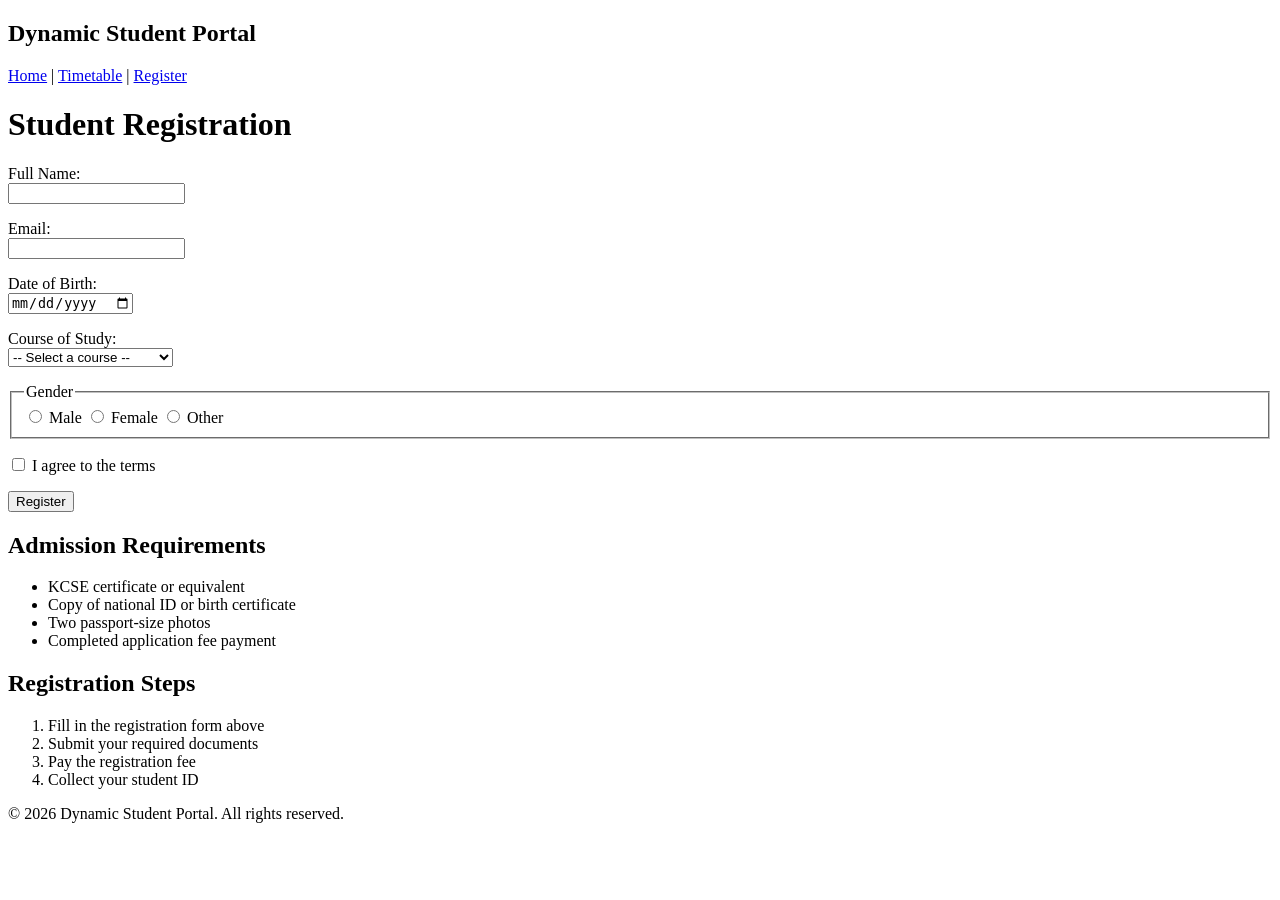
==== register.html @ 4be2d4f3 "Add registration form with lists" ====
<!DOCTYPE html>
<html lang="en">
<head>
  <meta charset="UTF-8">
  <meta name="viewport" content="width=device-width, initial-scale=1.0">
  <title>Register | Dynamic Student Portal</title>
</head>
<body>

  <header>
    <h2>Dynamic Student Portal</h2>
    <nav>
      <a href="index.html">Home</a> |
      <a href="timetable.html">Timetable</a> |
      <a href="register.html">Register</a>
    </nav>
  </header>

  <main>
    <h1>Student Registration</h1>

    <form action="#" method="post">

      <p>
        <label for="fullname">Full Name:</label><br>
        <input type="text" id="fullname" name="fullname" required>
      </p>

      <p>
        <label for="email">Email:</label><br>
        <input type="email" id="email" name="email" required>
      </p>

      <p>
        <label for="dob">Date of Birth:</label><br>
        <input type="date" id="dob" name="dob" required>
      </p>

      <p>
        <label for="course">Course of Study:</label><br>
        <select id="course" name="course" required>
          <option value="">-- Select a course --</option>
          <option value="cs">Computer Science</option>
          <option value="it">Information Technology</option>
          <option value="se">Software Engineering</option>
          <option value="bus">Business Administration</option>
        </select>
      </p>

      <fieldset>
        <legend>Gender</legend>
        <input type="radio" id="male" name="gender" value="male" required>
        <label for="male">Male</label>
        <input type="radio" id="female" name="gender" value="female">
        <label for="female">Female</label>
        <input type="radio" id="other" name="gender" value="other">
        <label for="other">Other</label>
      </fieldset>

      <p>
        <input type="checkbox" id="terms" name="terms" required>
        <label for="terms">I agree to the terms</label>
      </p>

      <button type="submit">Register</button>
    </form>

    <h2>Admission Requirements</h2>
    <ul>
      <li>KCSE certificate or equivalent</li>
      <li>Copy of national ID or birth certificate</li>
      <li>Two passport-size photos</li>
      <li>Completed application fee payment</li>
    </ul>

    <h2>Registration Steps</h2>
    <ol>
      <li>Fill in the registration form above</li>
      <li>Submit your required documents</li>
      <li>Pay the registration fee</li>
      <li>Collect your student ID</li>
    </ol>
  </main>

  <footer>
    <p>&copy; 2026 Dynamic Student Portal. All rights reserved.</p>
  </footer>

</body>
</html>
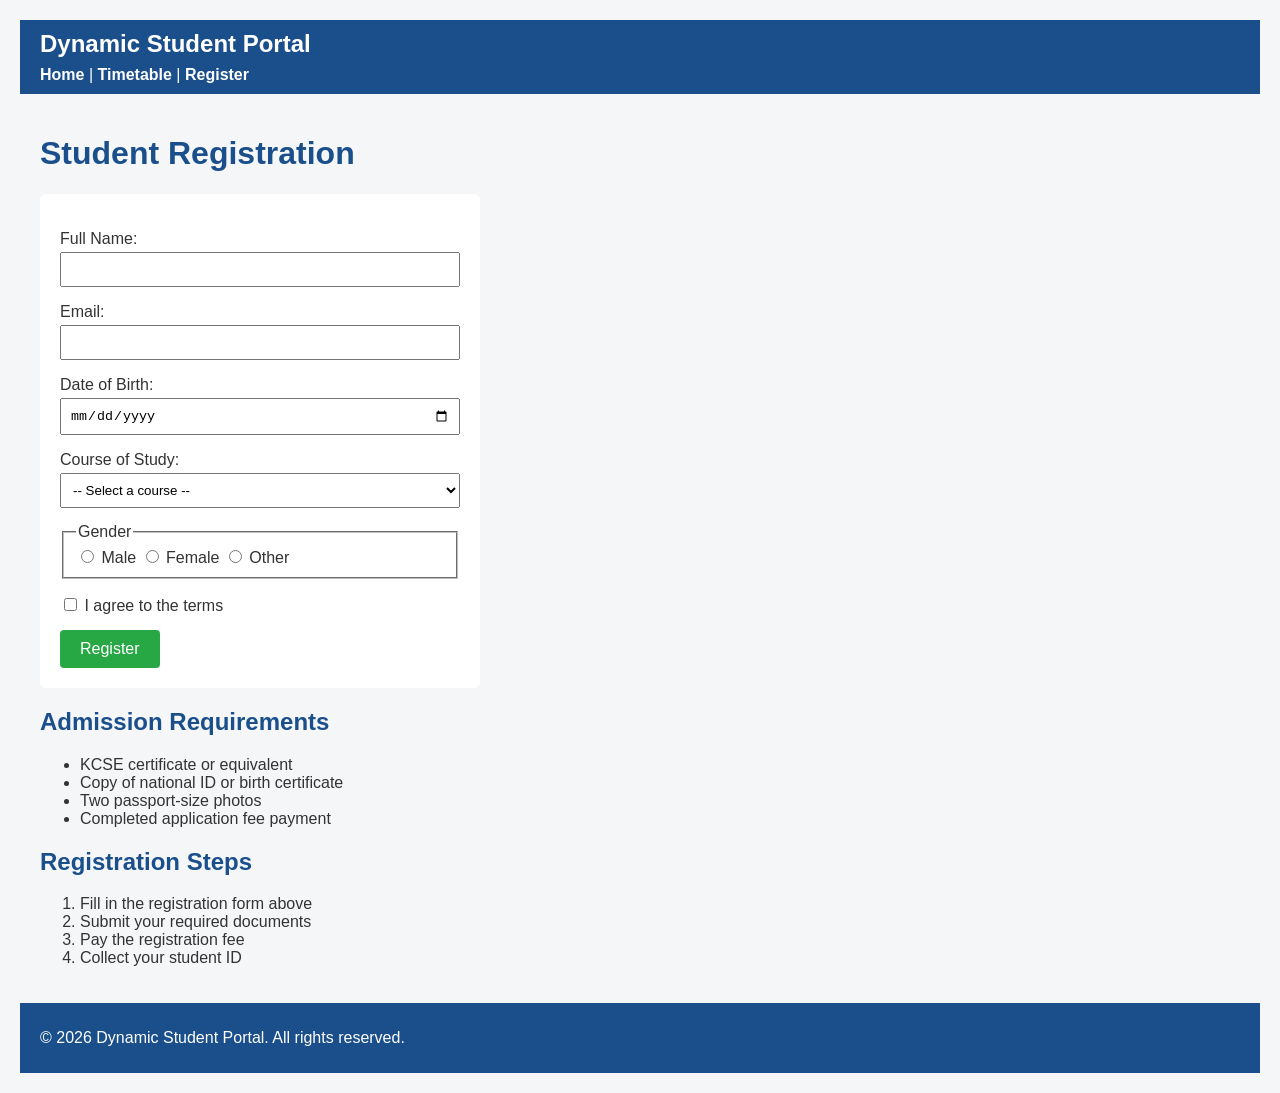
==== commit cf2367fb: "Add base CSS styling for homepage and form" ====
--- a/register.html
+++ b/register.html
@@ -4,6 +4,7 @@
   <meta charset="UTF-8">
   <meta name="viewport" content="width=device-width, initial-scale=1.0">
   <title>Register | Dynamic Student Portal</title>
+  <link rel="stylesheet" href="styles.css">
 </head>
 <body>
 
--- a/styles.css
+++ b/styles.css
@@ -0,0 +1,96 @@
+/* ---------- Base styles (whole site) ---------- */
+body {
+  font-family: Arial, Helvetica, sans-serif;
+  background-color: #f4f6f8;
+  color: #333;
+  margin: 0;
+  padding: 20px;
+}
+
+h1, h2 {
+  color: #1a4f8b;
+}
+
+header, footer {
+  background-color: #1a4f8b;
+  color: white;
+  padding: 10px 20px;
+}
+
+header h2 {
+  color: white;
+  margin: 0 0 8px 0;
+}
+
+nav a {
+  color: white;
+  text-decoration: none;
+  font-weight: bold;
+}
+
+nav a:hover {
+  text-decoration: underline;
+}
+
+main {
+  padding: 20px;
+}
+
+img {
+  max-width: 100%;
+  height: auto;
+}
+
+table {
+  border-collapse: collapse;
+  background-color: white;
+}
+
+th, td {
+  border: 1px solid #ccc;
+  padding: 8px 12px;
+}
+
+th {
+  background-color: #e8eef5;
+}
+
+/* ---------- Registration form ---------- */
+form {
+  background-color: white;
+  padding: 20px;
+  max-width: 400px;
+  border-radius: 6px;
+}
+
+form p {
+  margin-bottom: 15px;
+}
+
+input[type="text"],
+input[type="email"],
+input[type="date"],
+select {
+  width: 100%;
+  padding: 8px;
+  margin-top: 4px;
+  box-sizing: border-box;
+}
+
+fieldset {
+  margin-bottom: 15px;
+}
+
+button[type="submit"] {
+  background-color: #28a745;
+  color: white;
+  border: none;
+  padding: 10px 20px;
+  font-size: 16px;
+  border-radius: 4px;
+  cursor: pointer;
+}
+
+button[type="submit"]:hover {
+  background-color: #1e7e34;
+}
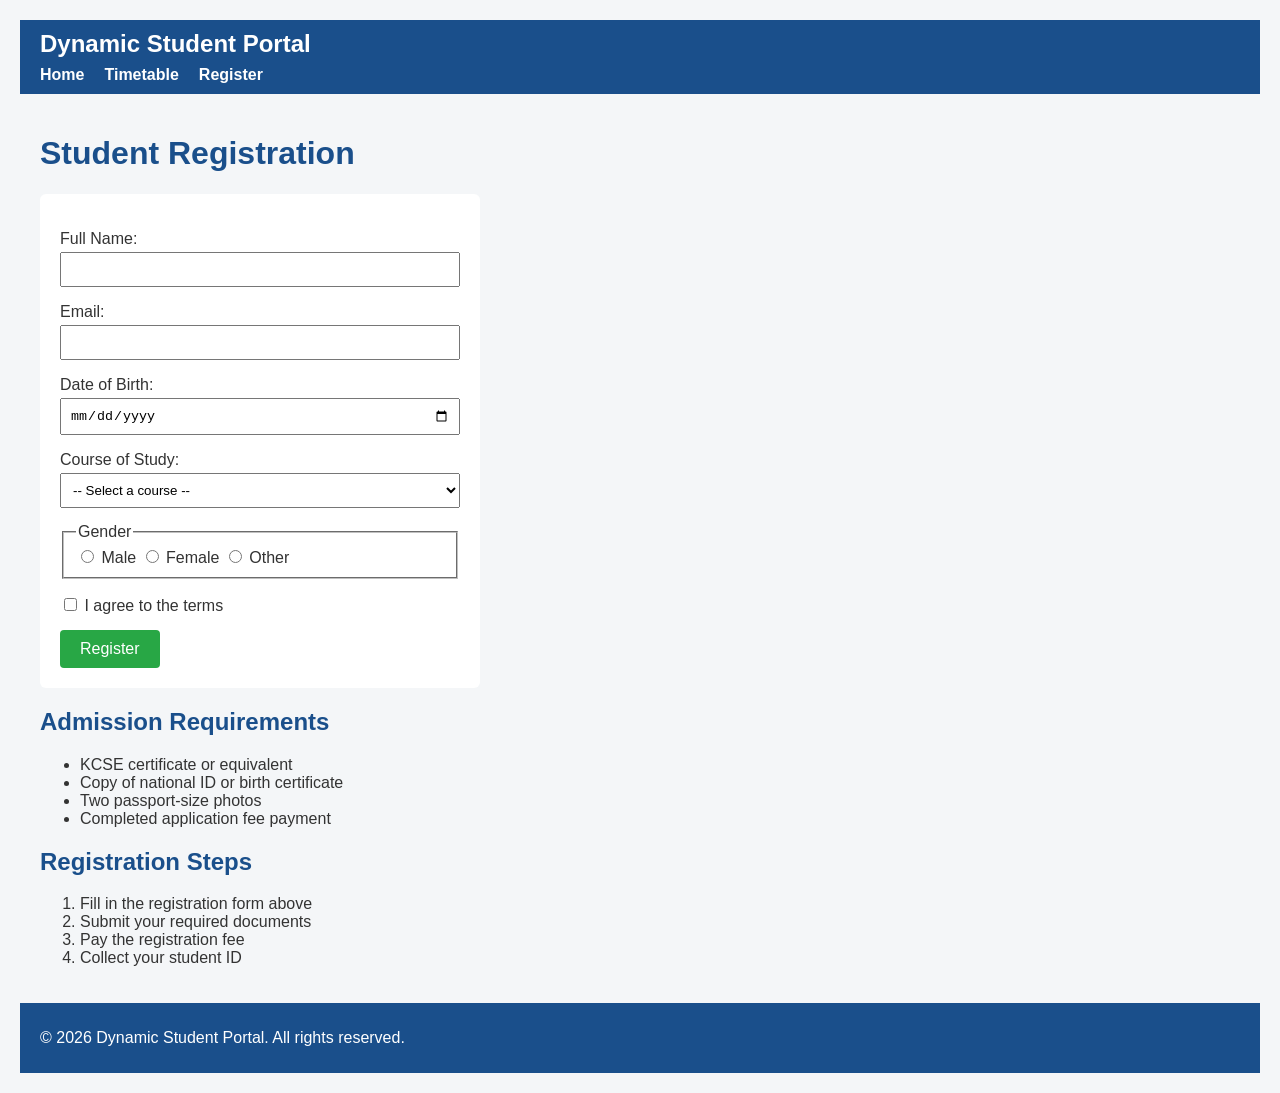
==== commit a59887f9: "Add Flexbox nav and Grid layout" ====
--- a/register.html
+++ b/register.html
@@ -11,9 +11,9 @@
   <header>
     <h2>Dynamic Student Portal</h2>
     <nav>
-      <a href="index.html">Home</a> |
-      <a href="timetable.html">Timetable</a> |
-      <a href="register.html">Register</a>
+        <a href="index.html">Home</a>
+        <a href="timetable.html">Timetable</a>
+        <a href="register.html">Register</a>
     </nav>
   </header>
 
--- a/styles.css
+++ b/styles.css
@@ -93,4 +93,25 @@
 
 button[type="submit"]:hover {
   background-color: #1e7e34;
+}
+
+/* ---------- Flexbox navigation ---------- */
+nav {
+  display: flex;
+  gap: 20px;
+}
+
+/* ---------- Grid layout ---------- */
+.content-grid {
+  display: grid;
+  grid-template-columns: 1fr 1fr;
+  gap: 20px;
+  align-items: start;
+}
+
+/* Stack into one column on small screens */
+@media (max-width: 700px) {
+  .content-grid {
+    grid-template-columns: 1fr;
+  }
 }
